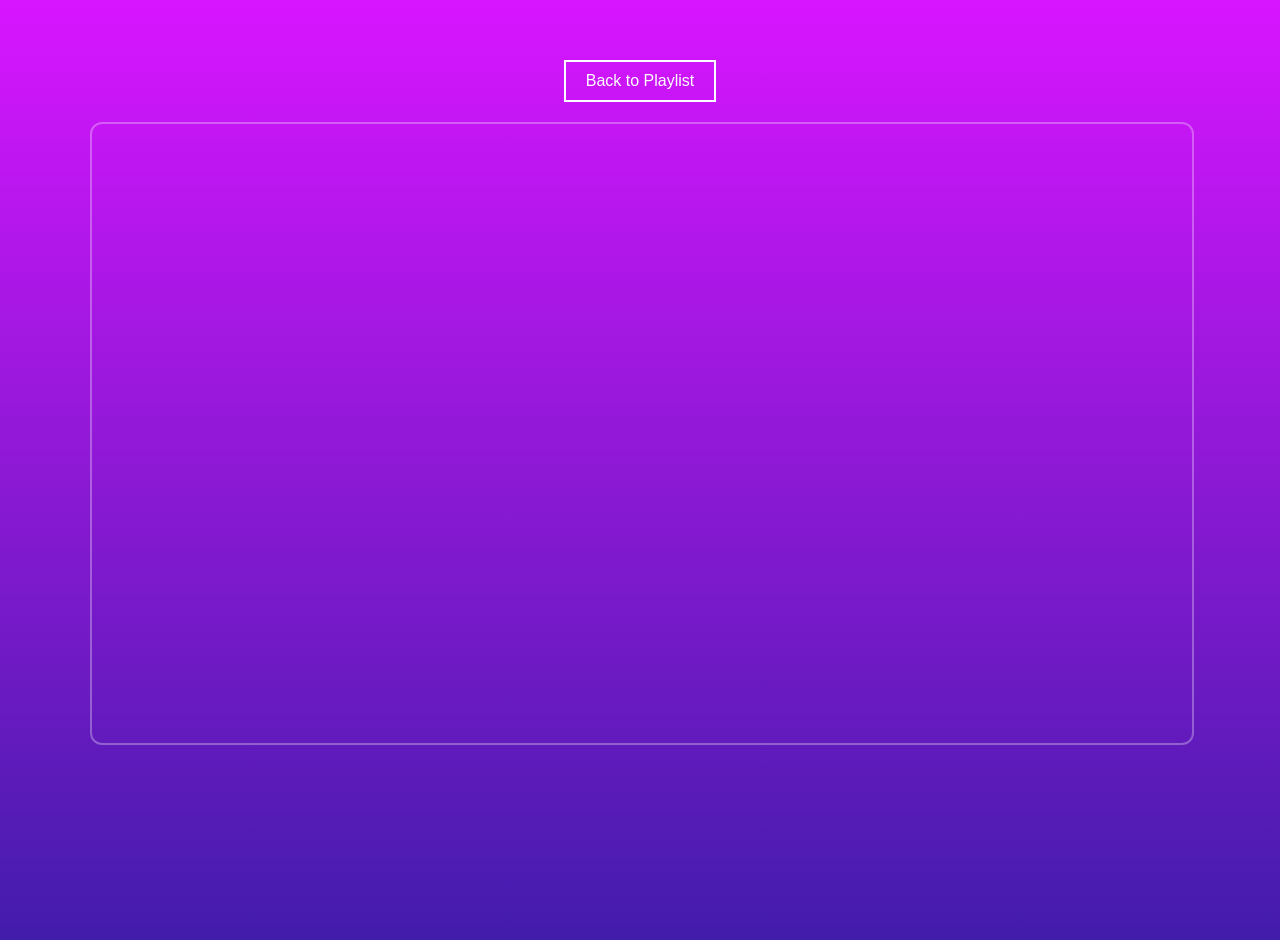
==== embed.html @ 0510cc97 "Initial website commit" ====
<!DOCTYPE html>
<html lang="en">
<head>
    <meta charset="UTF-8">
    <meta name="viewport" content="width=device-width, initial-scale=1.0">
    <title>Embed Video</title>
    <link rel="stylesheet" href="style.css">
</head>
<body class="gradient-default">
    <main class="embed-page">
        <button id="backButton" class="btn" type="button">Back to Playlist</button>
        <div class="video-wrap">
            <iframe
                id="videoFrame"
                src=""
                title="Embedded video"
                frameborder="0"
                allow="accelerometer; autoplay; clipboard-write; encrypted-media; gyroscope; picture-in-picture; web-share"
                referrerpolicy="strict-origin-when-cross-origin"
                allowfullscreen>
            </iframe>
        </div>
    </main>

    <script>
        const params = new URLSearchParams(window.location.search);
        const videoId = params.get('v');
        const listId = params.get('list');
        const videoFrame = document.getElementById('videoFrame');
        const backButton = document.getElementById('backButton');

        if (videoId) {
            const embedUrl = new URL('https://www.youtube.com/embed/' + videoId);
            if (listId) embedUrl.searchParams.set('list', listId);
            embedUrl.searchParams.set('rel', '0');
            videoFrame.src = embedUrl.toString();
        }

        backButton.addEventListener('click', () => {
            if (listId) {
                window.location.href = 'watch.html?list=' + encodeURIComponent(listId);
            } else {
                window.location.href = 'index.html';
            }
        });
    </script>
</body>
</html>
---- style.css ----
html {
  margin: 0;
  min-height: 100%;
  background: linear-gradient(to bottom, #d815ff, #421cab);
}

body {
  min-height: 100vh;
  margin: 0;
  font-family: Arial, sans-serif;
  color: white;
  background: linear-gradient(to bottom, #d815ff, #421cab);
  background-repeat: no-repeat;
  background-size: cover;
}

.gradient-default {
  min-height: 100vh;
  background: transparent;
  color: white;
  text-align: center;
  font-size: 1.5em;
  padding-top: 40px;
}

.watch-page {
  max-width: 960px;
  margin: 0 auto;
  padding: 20px;
}

.playlist-list {
  list-style: none;
  padding: 0;
  margin: 24px 0 0;
  display: grid;
  gap: 16px;
  text-align: left;
}

.playlist-item {
  display: flex;
  align-items: flex-start;
  gap: 14px;
  padding: 12px 14px;
  border: 1px solid rgba(255, 255, 255, 0.25);
  border-radius: 12px;
  background: rgba(255, 255, 255, 0.08);
}

.playlist-thumb-link img {
  width: 120px;
  height: 90px;
  object-fit: contain;
  border-radius: 8px;
  background: rgba(0, 0, 0, 0.15);
  display: block;
}

.playlist-content {
  flex: 1;
  display: flex;
  flex-direction: column;
  gap: 10px;
}

.playlist-title {
  color: white;
  text-decoration: none;
  font-weight: 600;
  line-height: 1.4;
}

.playlist-actions {
  display: flex;
  flex-wrap: wrap;
  gap: 10px;
}

.mini-btn {
  display: inline-block;
  text-decoration: none;
  padding: 8px 12px;
  border-radius: 10px;
  font-size: 0.85rem;
  border: 1px solid rgba(255, 255, 255, 0.5);
  transition: 0.2s ease;
}

.youtube-btn {
  background: rgba(255, 255, 255, 0.12);
  color: white;
}

.embed-btn {
  background: rgba(0, 0, 0, 0.15);
  color: white;
}

.embed-page {
  max-width: 1100px;
  margin: 0 auto;
  padding: 20px;
}

.video-wrap {
  position: relative;
  width: 100%;
  padding-top: 56.25%;
  margin-top: 20px;
  border-radius: 12px;
  overflow: hidden;
  border: 2px solid rgba(255, 255, 255, 0.3);
}

.video-wrap iframe {
  position: absolute;
  inset: 0;
  width: 100%;
  height: 100%;
  border: 0;
}

button {
  background-color: transparent;
  border: 2px solid hsl(220, 100%, 99%);
  color: #fcfcfd;
  padding: 10px 20px;
  font-size: 16px;
  cursor: pointer;
}

.home-grid {
  display: flex;
  flex-direction: column;
  align-items: center;
  gap: 20px;
  padding: 20px;
}

.button-row {
  display: flex;
  flex-wrap: wrap;
  justify-content: center;
  gap: 16px;
}

.playlist-card {
  width: 180px;
  padding: 12px;
  border: 2px solid rgba(255, 255, 255, 0.8);
  border-radius: 14px;
  background: rgba(255, 255, 255, 0.08);
  color: white;
  display: flex;
  flex-direction: column;
  align-items: center;
  gap: 10px;
  cursor: pointer;
  text-align: center;
}

.playlist-card img {
  width: 100%;
  height: 120px;
  object-fit: contain;
  background: rgba(0, 0, 0, 0.15);
  border-radius: 10px;
  display: block;
}

.playlist-card span {
  font-size: 0.9rem;
  line-height: 1.3;
}

.home-btn img {
  width: 32px;
  height: 32px;
  display: block;
}
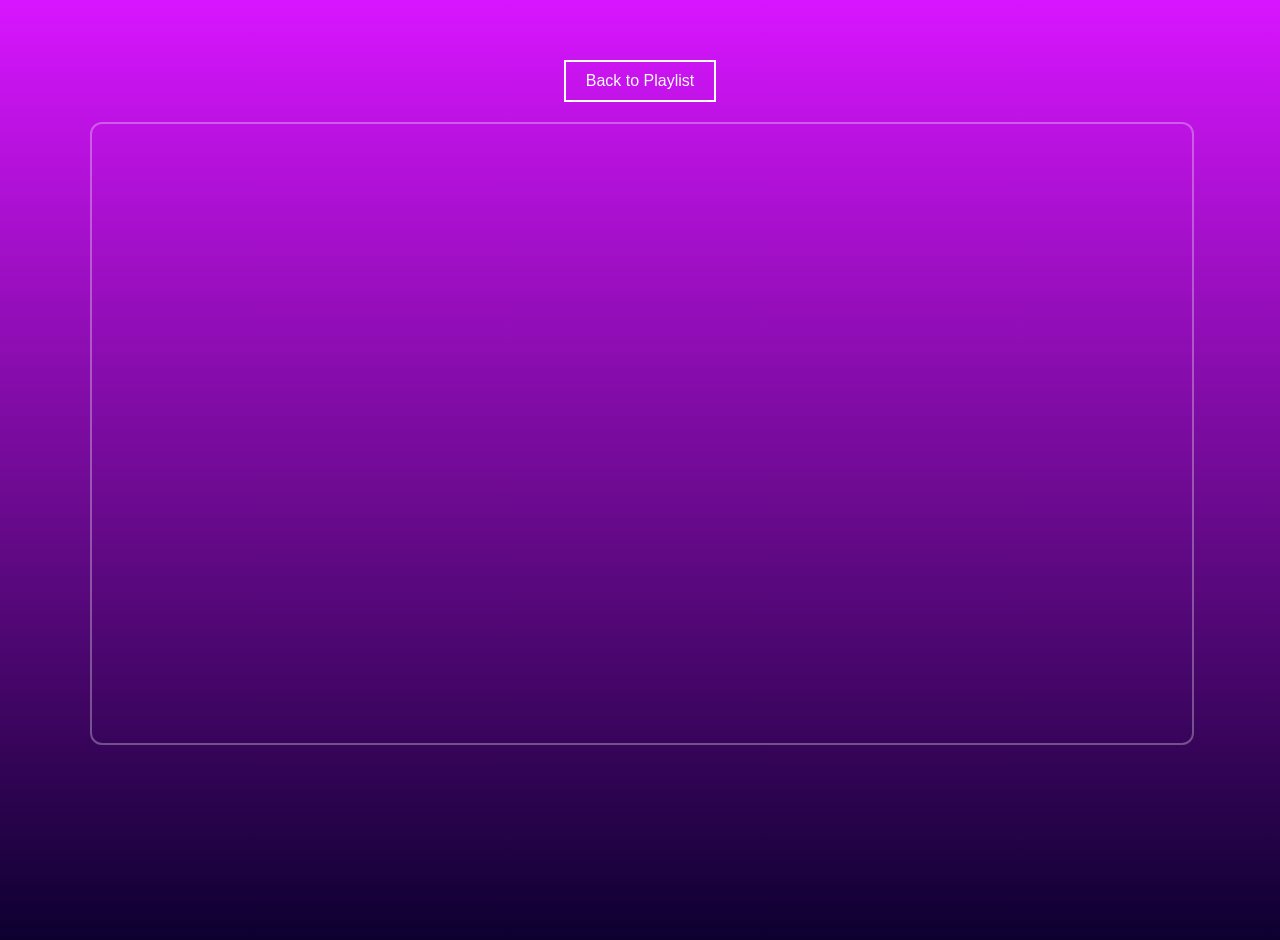
==== commit 2c67da63: "Add new playlists: ONE, Meta Runner, GameOverse" ====
--- a/embed.html
+++ b/embed.html
@@ -5,6 +5,7 @@
     <meta name="viewport" content="width=device-width, initial-scale=1.0">
     <title>Embed Video</title>
     <link rel="stylesheet" href="style.css">
+     
 </head>
 <body class="gradient-default">
     <main class="embed-page">
@@ -21,28 +22,6 @@
             </iframe>
         </div>
     </main>
-
-    <script>
-        const params = new URLSearchParams(window.location.search);
-        const videoId = params.get('v');
-        const listId = params.get('list');
-        const videoFrame = document.getElementById('videoFrame');
-        const backButton = document.getElementById('backButton');
-
-        if (videoId) {
-            const embedUrl = new URL('https://www.youtube.com/embed/' + videoId);
-            if (listId) embedUrl.searchParams.set('list', listId);
-            embedUrl.searchParams.set('rel', '0');
-            videoFrame.src = embedUrl.toString();
-        }
-
-        backButton.addEventListener('click', () => {
-            if (listId) {
-                window.location.href = 'watch.html?list=' + encodeURIComponent(listId);
-            } else {
-                window.location.href = 'index.html';
-            }
-        });
-    </script>
+<script src="embed.js" defer></script>
 </body>
 </html>
--- a/style.css
+++ b/style.css
@@ -1,7 +1,7 @@
 html {
   margin: 0;
   min-height: 100%;
-  background: linear-gradient(to bottom, #d815ff, #421cab);
+  background: linear-gradient(to bottom, #d815ff, #0d002f);
 }
 
 body {
@@ -9,7 +9,7 @@
   margin: 0;
   font-family: Arial, sans-serif;
   color: white;
-  background: linear-gradient(to bottom, #d815ff, #421cab);
+  background: linear-gradient(to bottom, #b160c2, #020008);
   background-repeat: no-repeat;
   background-size: cover;
 }
